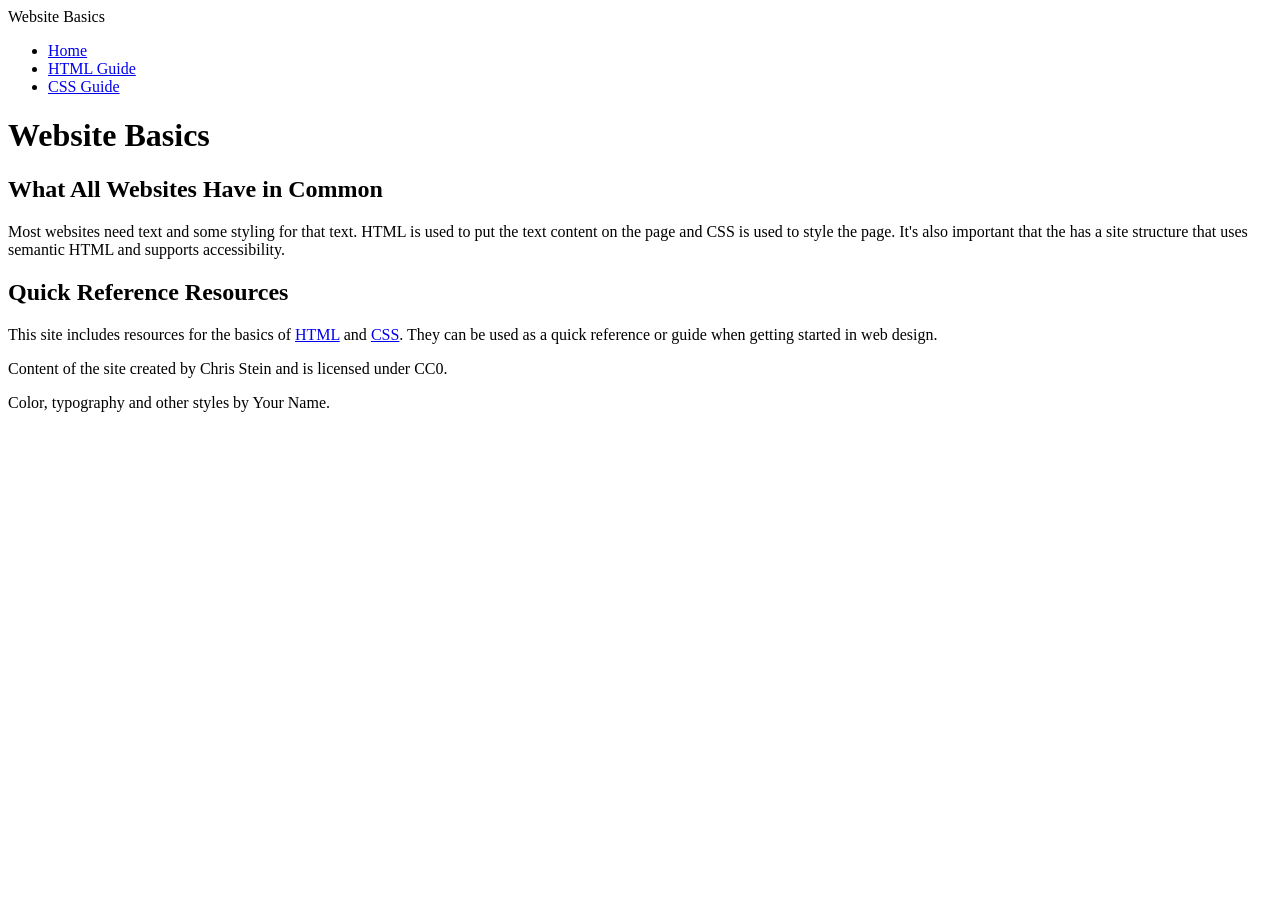
==== index.html @ 1558cbf4 "Initial commit" ====
<!DOCTYPE html>
<html lang="en">
<head>
    <meta charset="UTF-8">
    <meta name="viewport" content="width=device-width, initial-scale=1.0">
    <title>Website Basics</title>
    <link rel="stylesheet" href="style.css">
</head>
<body>
    <header>
        <div class="site-title">Website Basics</div>
        <nav aria-label="Primary">
            <ul>
                <li><a href="index.html" aria-current="page">Home</a></li>
                <li><a href="html-guide.html">HTML Guide</a></li>
                <li><a href="css-guide.html">CSS Guide</a></li>
            </ul>
        </nav>
    </header>

    <main>
        <h1>Website Basics</h1>

        <h2>What All Websites Have in Common</h2>
        <p>
            Most websites need text and some styling for that text. HTML is used to put the text content on the page and CSS is used to style the page.
            It's also important that the has a site structure that uses semantic HTML and supports accessibility.
        </p>

        <h2>Quick Reference Resources</h2>
        <p>
            This site includes resources for the basics of <a href="html-guide.html">HTML</a> and <a href="css-guide.html">CSS</a>.
            They can be used as a quick reference or guide when getting started in web design.
        </p>
    </main>

    <footer>
        <p>Content of the site created by Chris Stein and is licensed under CC0.</p>
        <p>Color, typography and other styles by Your Name.</p>
    </footer>
</body>
</html>
---- style.css ----
/* Root typography settings */
html{
/*   set the following properties: 
  font-size - this will be the base font size for the site
  font-family - this will be the base font-family for the site
  line-height - base line height, generally should be in the range 1.5-1.8 
  color- primary text color for the site
  background-color - primary background color for the site */

  
}

/* General heading styles */
/*set font styles for all of your headings, for example font-weight, line-height, font-family */
h1, h2, h3, h4, h5, h6{
  
}

/* Specific element text styles */
h1{
  /*   this is the page title you may want to set the font-size and weight instead of relying on the default. */
}

h2{
  /* secondary heading, also set font-size and weight (and others you may want)
}

p{
  margin-bottom: 1rem; /* optional but usually good to have a space between paragraphs */
}
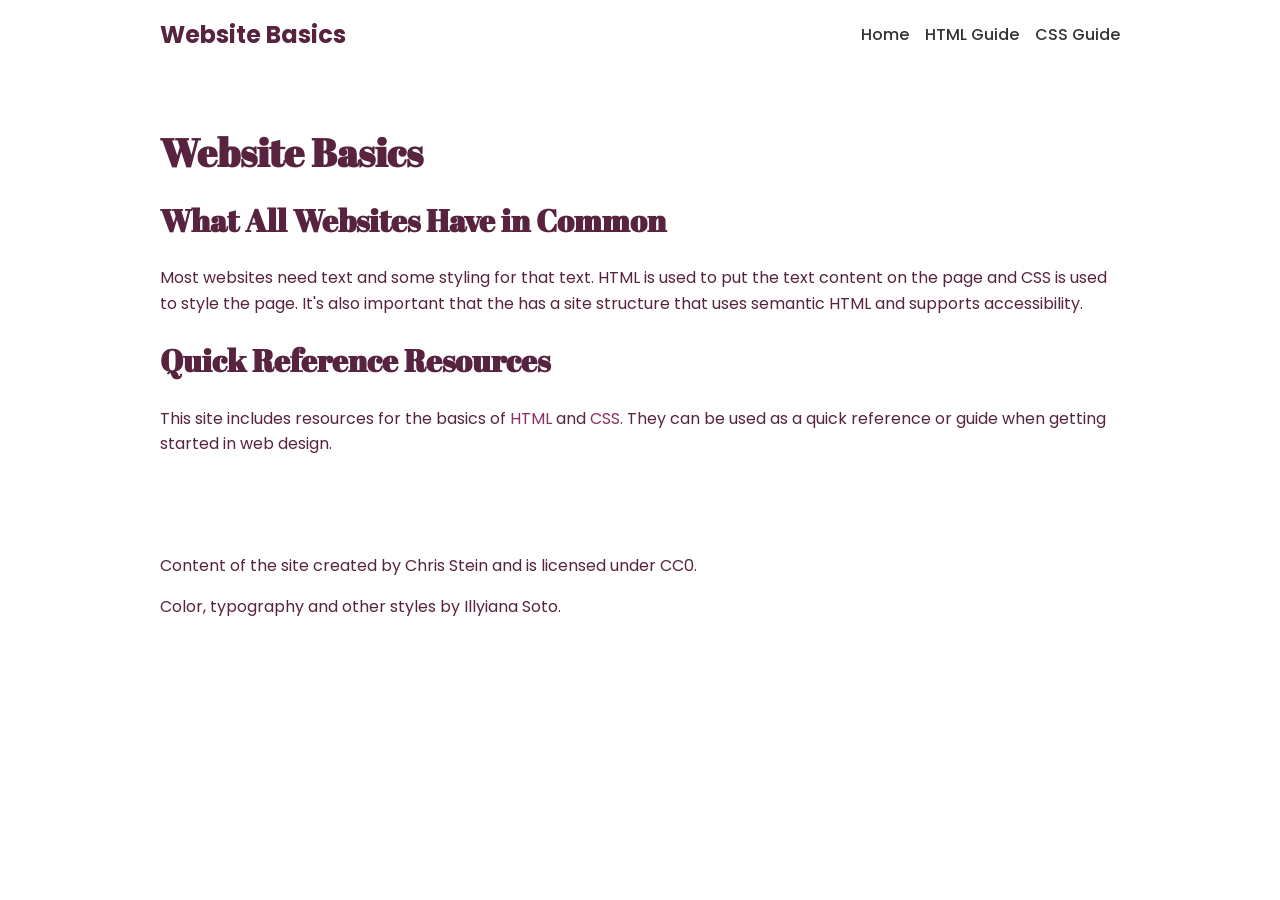
==== commit ef191b02: "Added my name" ====
--- a/index.html
+++ b/index.html
@@ -36,7 +36,7 @@
 
     <footer>
         <p>Content of the site created by Chris Stein and is licensed under CC0.</p>
-        <p>Color, typography and other styles by Your Name.</p>
+        <p>Color, typography and other styles by Illyiana Soto.</p>
     </footer>
 </body>
 </html>
--- a/style.css
+++ b/style.css
@@ -1,30 +1,123 @@
+@import url("https://fonts.googleapis.com/css2?family=Abril+Fatface&family=Poppins&display=swap");
+
+/* Generated design choices. Save as style.css and link it in each HTML head. */
+
 /* Root typography settings */
-html{
-/*   set the following properties: 
-  font-size - this will be the base font size for the site
-  font-family - this will be the base font-family for the site
-  line-height - base line height, generally should be in the range 1.5-1.8 
-  color- primary text color for the site
-  background-color - primary background color for the site */
+html {
+  font-size: 16px;
+  font-family: "Poppins", sans-serif;
+  line-height: 1.6;
+  color: #57233F;
+  background-color: #FFFFFF;
+}
 
-  
+body {
+  margin: 0;
 }
 
 /* General heading styles */
-/*set font styles for all of your headings, for example font-weight, line-height, font-family */
-h1, h2, h3, h4, h5, h6{
-  
+h1, h2, h3, h4, h5, h6 {
+  font-family: "Abril Fatface", sans-serif;
+  line-height: 1.2;
 }
 
 /* Specific element text styles */
-h1{
-  /*   this is the page title you may want to set the font-size and weight instead of relying on the default. */
+h1 {
+  font-size: 2.441rem;
 }
 
-h2{
-  /* secondary heading, also set font-size and weight (and others you may want)
+h2 {
+  font-size: 1.953rem;
 }
 
-p{
-  margin-bottom: 1rem; /* optional but usually good to have a space between paragraphs */
+h3 {
+  font-size: 1.563rem;
 }
+
+h4 {
+  font-size: 1.25rem;
+}
+
+h5 {
+  font-size: 1rem;
+}
+
+h6 {
+  font-size: 0.8rem;
+}
+
+p {
+  margin-bottom: 1rem;
+}
+
+a {
+  color: #8C2F62;
+  text-decoration: none;
+  text-underline-offset: 0.15em;
+}
+
+a:hover {
+  text-decoration: underline;
+  color: #67326F;
+}
+
+a:focus-visible {
+  outline: 3px solid #57233F;
+  outline-offset: 4px;
+}
+
+header, main, footer {
+  max-width: 60rem;
+  margin-inline: auto;
+  padding: 2rem;
+}
+
+button, .button {
+  color: #FFFFFF;
+  background-color: #8C2F62;
+}
+
+button:hover, .button:hover {
+  background-color: #67326F;
+}
+
+.alternate {
+  color: #57233F;
+  background-color: #F6E8F0;
+  padding: 2rem;
+}
+
+
+header {
+  display: flex;
+  justify-content: space-between; /* site title left, nav right */
+  align-items: center;           /* vertical centering */
+  padding: 1rem;
+}
+
+/* Styles the site title at the top of the header */
+.site-title {
+  font-size: 1.5rem;
+  font-weight: bold;
+}
+
+nav ul {
+  list-style: none;   /* remove bullets */
+  margin: 0;
+  padding: 0;
+  display: flex;      /* horizontal layout for links */
+  gap: 1rem;          /* space between items */
+}
+
+nav a {
+  text-decoration: none;
+  color: #333;
+  font-weight: 500;
+}
+
+nav a:hover {
+  color: 
+#67326F; /* hover color */
+}
+
+/* ------------- END Header styles  *
